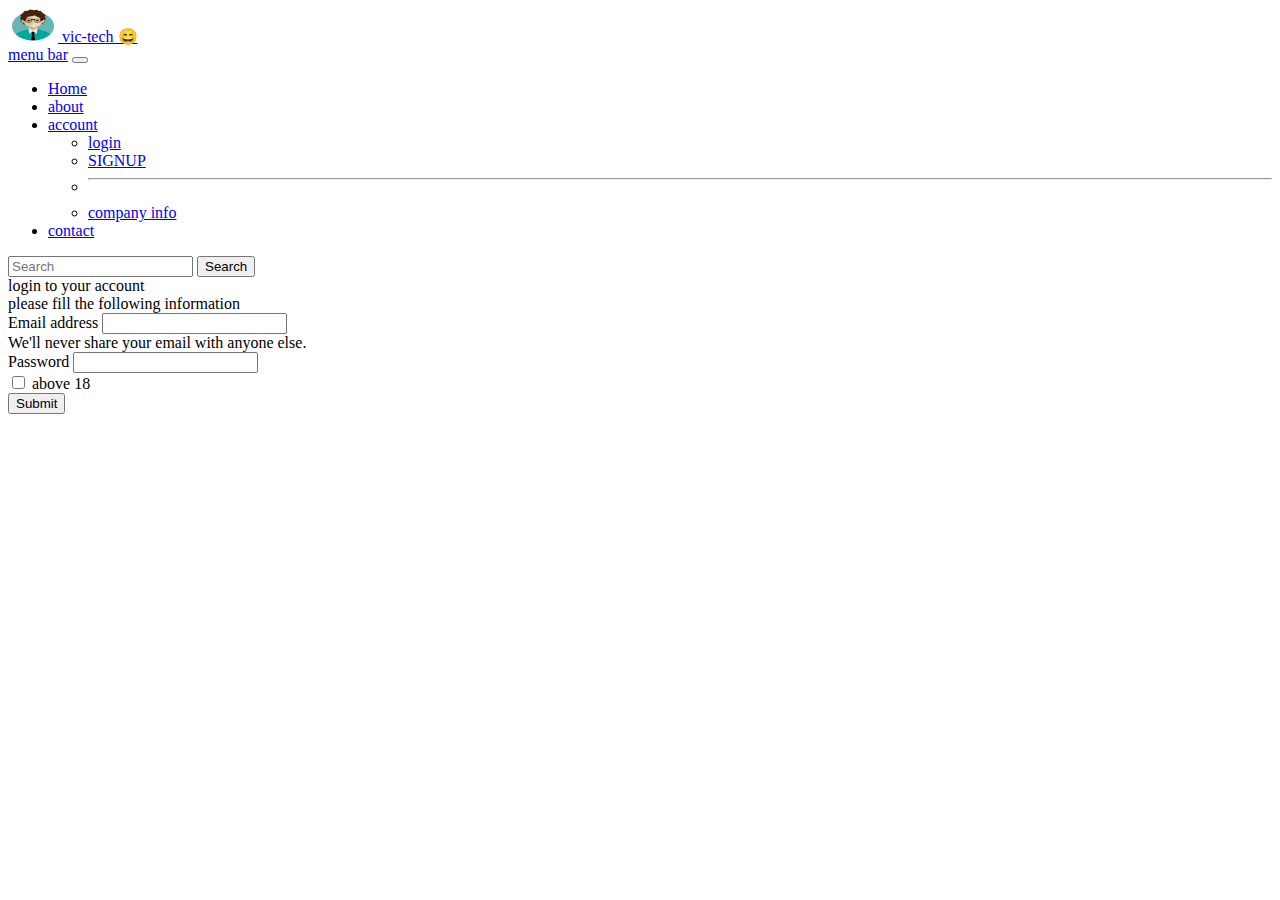
==== index.html @ 27f98af5 "Add files via upload" ====
<!DOCTYPE html>
<html lang="en">
<head>
    <meta charset="UTF-8">
    <meta http-equiv="X-UA-Compatible" content="IE=edge">
    <meta name="viewport" content="width=device-width, initial-scale=1.0">
    <title>LOGIN</title>
    <link href="https://cdn.jsdelivr.net/npm/bootstrap@5.1.3/dist/css/bootstrap.min.css" rel="stylesheet" integrity="sha384-1BmE4kWBq78iYhFldvKuhfTAU6auU8tT94WrHftjDbrCEXSU1oBoqyl2QvZ6jIW3" crossorigin="anonymous">
    <link rel="stylesheet" href="login.css">

</head>
<body>
    <nav class="navbar navbar-light bg-light">
        <div class="container-fluid">
          <a class="navbar-brand" href="..//..//New folder/indexa.html">
            <img src="2754575_man_avatar_male_icon.png" alt="" width="50" height="34" class="d-inline-block align-text-top">
            vic-tech &#128516
          </a>
        </div>
    </nav>
    <nav class="navbar navbar-expand-lg navbar-light bg-light">
        <div class="container-fluid">
          <a class="navbar-brand" href="index.html">menu bar</a>
          <button class="navbar-toggler" type="button" data-bs-toggle="collapse" data-bs-target="#navbarSupportedContent" aria-controls="navbarSupportedContent" aria-expanded="false" aria-label="Toggle navigation">
            <span class="navbar-toggler-icon"></span>
          </button>
          <div class="collapse navbar-collapse" id="navbarSupportedContent">
            <ul class="navbar-nav me-auto mb-2 mb-lg-0">
              <li class="nav-item">
                <a class="nav-link active" aria-current="page" href="index.html">Home</a>
              </li>
              <li class="nav-item">
                <a class="nav-link" href="about.html">about</a>
              </li>
              <li class="nav-item dropdown">
                <a class="nav-link dropdown-toggle" href="#" id="navbarDropdown" role="button" data-bs-toggle="dropdown" aria-expanded="false">
                  account
                </a>
                <ul class="dropdown-menu" aria-labelledby="navbarDropdown">
                  <li><a class="dropdown-item" href="login.html">login</a></li>
                  <li><a class="dropdown-item" href="..//form2.html">SIGNUP</a></li>
                  <li><hr class="dropdown-divider"></li>
                  <li><a class="dropdown-item" href="..//..//New folder/indexa.html">company info</a></li>
                </ul>
              </li>
              <li class="nav-item">
                <a class="nav-link active" href="..//hi.html">contact</a>
              </li>
            </ul>
            <form class="d-flex">
              <input class="form-control me-2" type="search" placeholder="Search" aria-label="Search">
              <button class="btn btn-outline-success" type="submit">Search</button>
            </form>
          </div>
        </div>
      </nav>
    <form action="https://mailchi.mp/f902d2cde06d/untitled-page" method="post">
        <div class="h1">login to your account</div>
        <div class="h6">please fill the following information</div>
        <div class="mb-3">
          <label for="exampleInputEmail1" class="form-label">Email address</label>
          <input type="email" class="form-control" id="exampleInputEmail1" aria-describedby="emailHelp" required name="email">
          <div id="emailHelp" class="form-text">We'll never share your email with anyone else.</div>
        </div>
        <div class="mb-3">
          <label for="exampleInputPassword1" class="form-label">Password</label>
          <input type="password" class="form-control" id="exampleInputPassword1" required name="password">
        </div>
        <div class="mb-3 form-check">
          <input type="checkbox" class="form-check-input" id="exampleCheck1">
          <label class="form-check-label" for="exampleCheck1">above 18</label>
        </div>
        <button type="submit" class="btn btn-primary">Submit</button>
    </form>




    <script src="https://cdn.jsdelivr.net/npm/bootstrap@5.1.3/dist/js/bootstrap.bundle.min.js" integrity="sha384-ka7Sk0Gln4gmtz2MlQnikT1wXgYsOg+OMhuP+IlRH9sENBO0LRn5q+8nbTov4+1p" crossorigin="anonymous"></script>
</body>
</html>
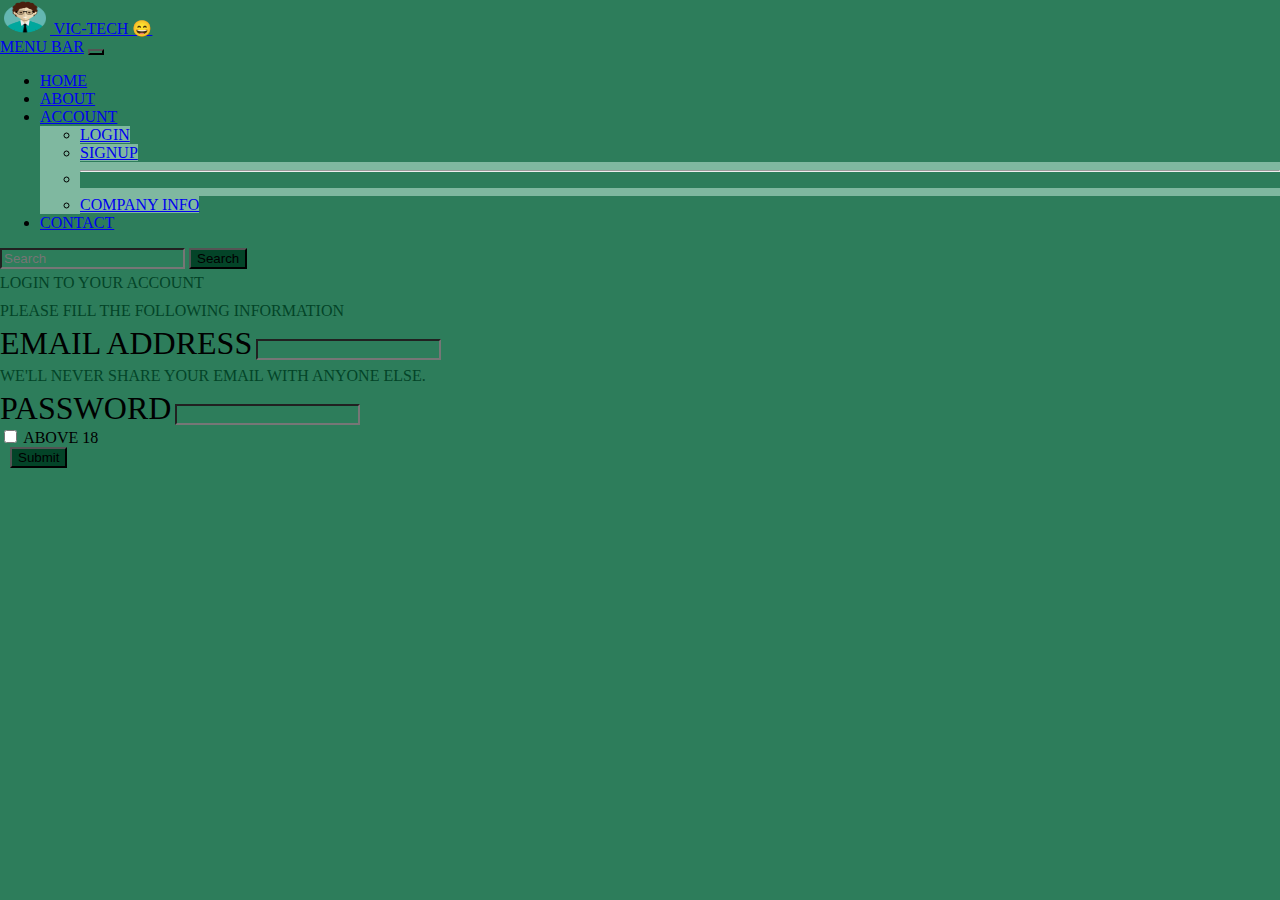
==== commit bd4eac8d: "Update index.html" ====
--- a/index.html
+++ b/index.html
@@ -6,7 +6,7 @@
     <meta name="viewport" content="width=device-width, initial-scale=1.0">
     <title>LOGIN</title>
     <link href="https://cdn.jsdelivr.net/npm/bootstrap@5.1.3/dist/css/bootstrap.min.css" rel="stylesheet" integrity="sha384-1BmE4kWBq78iYhFldvKuhfTAU6auU8tT94WrHftjDbrCEXSU1oBoqyl2QvZ6jIW3" crossorigin="anonymous">
-    <link rel="stylesheet" href="login.css">
+    <link rel="stylesheet" href="index.css">
 
 </head>
 <body>
@@ -78,4 +78,4 @@
 
     <script src="https://cdn.jsdelivr.net/npm/bootstrap@5.1.3/dist/js/bootstrap.bundle.min.js" integrity="sha384-ka7Sk0Gln4gmtz2MlQnikT1wXgYsOg+OMhuP+IlRH9sENBO0LRn5q+8nbTov4+1p" crossorigin="anonymous"></script>
 </body>
-</html>+</html>
--- a/index.css
+++ b/index.css
@@ -0,0 +1,38 @@
+*{
+    background-color: #2D7D5B;
+}
+body{
+    margin: 0 auto;
+    text-transform: uppercase;
+    background-color: #2D7D5B;
+}
+.h1,.h6,.form-text{
+    margin: 0 auto;
+    color:rgba(3, 68, 40, 1.0);
+    padding: 5px 0 5px 0;
+}
+.btn-outline-success,.btn-primary{
+    background-color: #034428;
+    transition: all 3s ease 2s;
+}
+.btn-primary{
+    margin-left: 10px;
+}
+.btn-outline-success:hover,.btn-primary:hover{
+    transform: rotate(30deg);
+    transform-origin:3%;
+    background-color: #034428;
+}
+.dropdown-menu,.dropdown-item{
+    background-color: #7FB8A0;
+}
+.form-label{
+    
+    font-size: 2rem;
+    font-family: serif;
+}
+navbar-brand{
+    font-family: fantasy;
+    font-weight: bold;
+    font-size: 1.5em;
+}